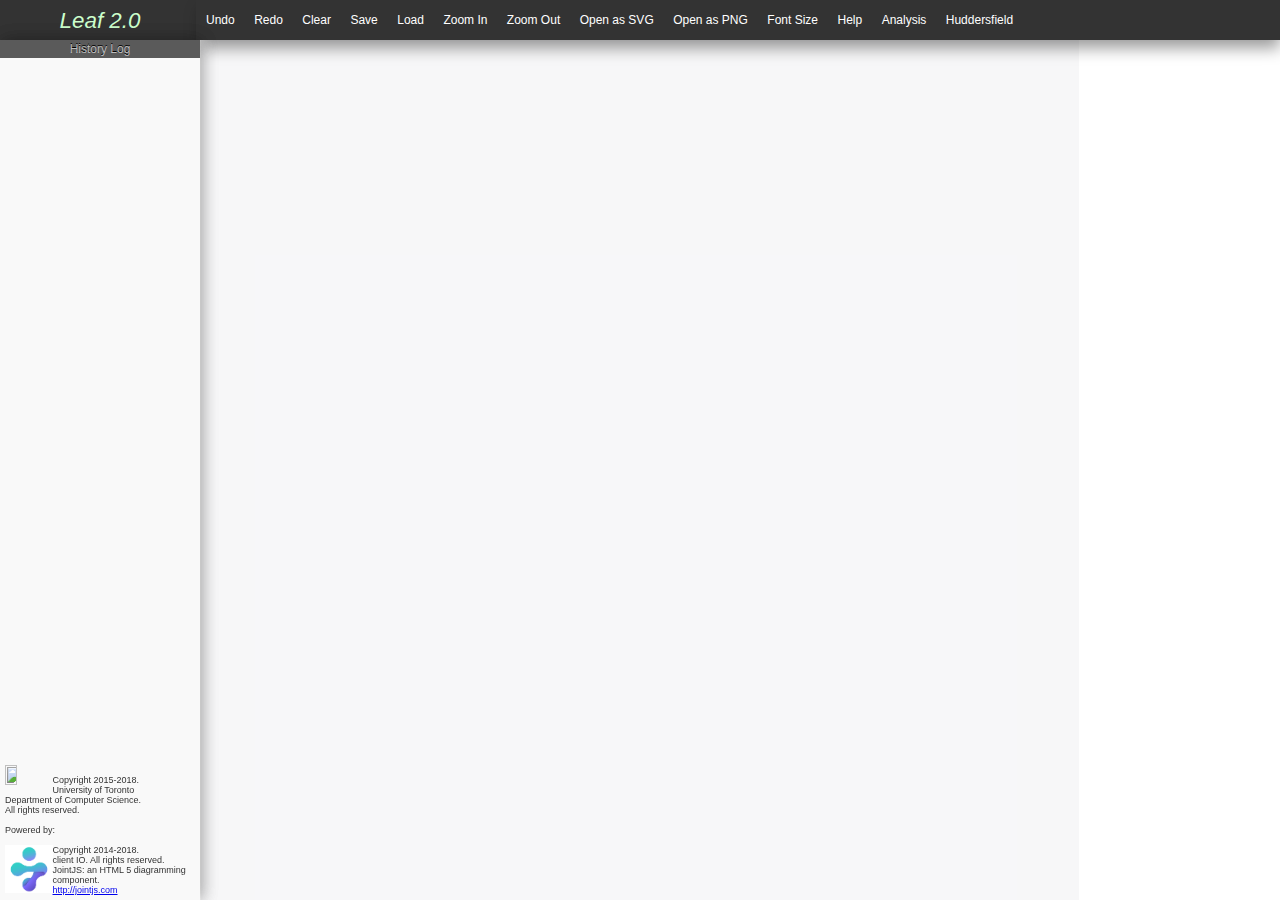
==== leaf-ui/index.html @ 744771a1 "Rename Tool.html as index.html" ====
<!DOCTYPE html>
<html>
    <head>
        <meta charset="utf8"/>

        <title>Leaf2.0</title>

        <link rel="stylesheet" type="text/css" href="./rappid/dist/joint.ui.stencil.css" />
        <link rel="stylesheet" type="text/css" href="./rappid/dist/joint.ui.halo.css" />
        <link rel="stylesheet" type="text/css" href="./rappid/dist/joint.ui.selectionView.css" />
        <link rel="stylesheet" type="text/css" href="./rappid/dist/joint.ui.paperScroller.css" />

        <link rel="stylesheet" type="text/css" href="./rappid/dist/rappid.min.css" />
        <!--<link rel="stylesheet" type="text/css" href="./plugins/slider/nouislider.min.css">-->

        <link rel="stylesheet" type="text/css" href="./css/style.css" />

    </head>
    <body>
        <p id="name">Leaf 2.0</p>
          <div class="toolbar">
            <div id="model-toolbar">
                <button id="btn-undo" class="btn">Undo</button>
                <button id="btn-redo" class="btn">Redo</button>
                <!-- Removed the clear function and clear label buttons -->
                <div class="dropdown">
                  <button id="btn-clear" class="btn">Clear</button>
                  <!-- <div class="btn">Font Size</div> -->
                  <div class="dropdown-toolbar">
                    <a id="btn-clear-all">Full Model</a>
                    <a id="btn-clear-elabel">Evaluation Labels</a>
                  </div>
                </div>
                <button id="btn-save" class="btn">Save</button>
                <button id="btn-load" class="btn">Load</button>
            </div>

            <button id="btn-zoom-in" class="btn">Zoom In</button>
            <button id="btn-zoom-out" class="btn">Zoom Out</button>
            <button id="btn-svg" class="btn">Open as SVG</button>
            <button id="btn-png" class="btn">Open as PNG</button>
            <input type="file" id="loader" style="display:none">

            <!-- <button id="btn-save-leaf" class="btn"> Export .leaf </button> -->

            <div class="dropdown">
              <div class="btn">Font Size</div>
              <div class="dropdown-toolbar">
                <a id="btn-fnt">Default</a>
                <a id="btn-fnt-up">Increase</a>
                <a id="btn-fnt-down">Decrease</a>
              </div>
            </div>

            <div class="dropdown">
              <div class="btn">Help</div>
              <div class="dropdown-toolbar">
                <a onclick="window.open('quick-instructions.html'); return false;">Quick Instructions</a>
                <a onclick="window.open('legend.html', 'newwindow', 'width=300, height=250'); return false;">Legend</a>
                <a onclick="window.open('https://arxiv.org/pdf/1605.07767v3.pdf'); return false;">Documentation</a>
                <a onclick="window.open('https://github.com/amgrubb/Leaf2.0'); return false;">Contribute on GitHub</a>
                <a onclick="window.open('https://goo.gl/forms/vK7wdet8sBcSfPxD2'); return false;">Anonymous Feedback</a>
              </div>
            </div>

            <div class="dropdown">
              <div class="btn">Analysis</div>
              <div class="dropdown-toolbar">
                  <a id="frd-analysis-btn">Forward Analysis</a>
              </div>
            </div>

            <div class="dropdown">
              <div class="btn">Huddersfield</div>
              <div class="dropdown-toolbar">
                <a id="hud-open-base-btn">Open Base Model</a>
                <a id="hud-save-model-btn">Send Model</a>
              </div>
            </div> 
            
          </div>
            


        <div id="stencil" class="left-panel"><label>Stencil</label></div>
        <div id="history" class="left-panel"><label>History Log</label></div>

        <div id="paper">
        </div>
        <div class="inspector">
            <div id="layout"></div>
        </div>

        <div id="slider"></div>
        <span id="sliderValue"></span>

        <script type="text/javascript">
            SVGElement.prototype.getTransformToElement = SVGElement.prototype.getTransformToElement || function(toElement) {
            return toElement.getScreenCTM().inverse().multiply(this.getScreenCTM());
        };
        </script>

        <script src="./rappid/lib/jquery/jquery.min.js"></script>
        <script src="./rappid/lib/lodash/lodash.min.js"></script>
        <script src="./rappid/lib/backbone/backbone-min.js"></script>

        <script src="./rappid/dist/rappid.min.js"></script>

        <script src="./rappid/dist/joint.ui.halo.js"></script>
        <script src="./rappid/dist/joint.ui.clipboard.js"></script>
        <script src="./rappid/dist/joint.ui.stencil.js"></script>
        <script src="./rappid/dist/joint.ui.paperScroller.js"></script>
        <script src="./rappid/dist/joint.ui.selectionView.js"></script>
        <script src="./rappid/dist/joint.format.svg.js"></script>
        <!-- <script src="./rappid/dist/joint.format.png.js"></script> -->
        <script src="./rappid/dist/joint.dia.command.js"></script>
        <script src="./rappid/dist/joint.shapes.devs.js"></script>

        <script src="./plugins/keyboard/keyboard.js"></script>
        <script src="./plugins/chart/Chart.min.js"></script>

        <script src="./objects.js"></script>

        <script src="./rappid-extensions/ElementInspector.js"></script>
        <script src="./rappid-extensions/LinkInspector.js"></script>
        <script src="./rappid-extensions/joint.extensions.js"></script>

        <script src="./main.js"></script>

        <div class = "attribution"> 
            <img src="http://upload.wikimedia.org/wikipedia/en/0/04/Utoronto_coa.svg" style="width:25%;height:25%;float:left">
            <br>
            Copyright 2015-2018.<br>University of Toronto<br>
            Department of Computer Science. <br>
            All rights reserved.<br>
            <br>
            Powered by: <br>
            <br>
            <img src="./jointjs.png" style="width:25%;height:25%;float:left">
            Copyright 2014-2018.<br>client IO. All rights reserved.<br>
    		JointJS: an HTML 5 diagramming component.<br>
    		<a href=http://jointjs.com target="_blank">http://jointjs.com</a>
        </div>
    </body>
</html>
---- leaf-ui/css/style.css ----
/* Layout Hierachy: represented by z-index
   Paper: 0
      - Stencils: 1
        - attribution: 2
          - slider:; 3
      - Toolbars: 1
*/

body {
  -webkit-user-select: none;
  -moz-user-select: -moz-none;
  -khtml-user-select: none;
  -ms-user-select: none;
  user-select: none;
  margin: 0;
  padding: 0;
  font-family: Arial;
}

.header {
   padding: 0px;
}

#name {
  position: absolute;
  top: 0px;
  left: 0px;
  right: 0px;
  width: 200px;
  height: 40px;
  text-align: center;
  margin: 0;
  padding-top: 8px;
  background-color: #333;
  color: #CCFFCC;
  font-size: 1.4em;
  font-style: italic;
}

.dropdown {
  position: relative;
  display: inline-block;
}

.dropdown:hover .dropdown-toolbar,
.dropdown:hover .dropdown-inspector {
   display: block;
}

/* Paper */
#paper {
   position: absolute;
   top: 40px;
   left: 201px;
   right: 201px;
   bottom: 0;
   overflow: hidden;
   background-color: hsla(220,11%,97%,.95);
}

#paper .paper-scroller {
   width: 100%;
   height: 100%;
}

#paper svg {
   /* Grid background image */
   background-image: url('[data-uri]');
   background-color: white;
   box-shadow: 1px 1px 1px lightgray;
}

#paper svg .drawable {
   /* Grid background image */
   fill: white;
   stroke: black;
   stroke-width: 1px;
}

.element.basic.Rect rect,
.element.basic.Circle circle,
.element.devs.Model rect {
   -webkit-svg-shadow: 2px 2px 5px gray;
}

.element.basic.Path path { -webkit-svg-shadow: 1px 1px 2px gray; }
.element.basic.Path path { fill: #3e3f47; }


/* Left panel */
.left-panel{
  position: absolute;
  left: 0;
  top: 40px;
  bottom: 0;
  width: 200px;

  background-color: #f9f9f9;
  box-shadow: 2px 0px 16px 0px rgba(0,0,0,0.2);
  z-index: 1;
}

.stencil {
  position: absolute;
  left: 0;
  top: 14px;
  bottom: 0;
  right: 0;
  width: 100%;
  border: none;
}

.stencil .elements {
  height: 380px;
  text-shadow: none;
  background-color: transparent;
}

.left-panel label {
  display: block;
  text-align: center;  
  font-size: 12px;
  line-height: 18px;
  height: 18px;

  background-color: #333;
  color: #bcbcbc;
  text-shadow: 0 -1px 0 #000;
  background-color: rgba(90, 90, 90, 1);
}

#history a{
  padding: 16px;
  display: block;
}

#history a:hover {
  background-color: #E8E8E8;
}

/* Right Panel */
.inspector {
  left: auto;
  top: 40px;
  width: 240px;
  padding: 10px;

  background-color: #333;
  color: #bcbcbc;
  text-shadow: 0 -1px 0 #000;
  text-align: center;
}

.inspector input,
.inspector textarea {
   text-shadow: 0 -1px 0 #000;
   color: #ddd;
   box-shadow: inset 0 0 0 1px rgba(0,0,0,0.1),0px 0 0 1px rgba(255,255,255,0.1);
   border: 1px solid black;
   background: transparent;
   height: 20px;
   line-height: 20px;
}

.inspector label {
  margin: 14px 0 8px 0;
  font-size: 1.25em; 
}

.sub-label{
  font-size: 1em !important;
}

.dropdown-inspector {
  display: none;
  background-color: #f9f9f9;
  min-width: 240px;
}

.dropdown-inspector a {
  color: black;
  padding: 12px 16px;
  display: block;
}

.dropdown-inspector a:hover {
   background-color: #E8E8E8;
}

.dropdown:hover .dropdown-inspector {
   display: block;
}

.element-inspector input,
.element-inspector textarea {
  width: 215px;
  font-size: 0.9em;
  margin-bottom: 28px;
}

#function-div, #intension-div, #link-div, #query-div{
  width: 215px;
  text-align: center;
  margin: auto;
}

#init-sat-value, .actor-type, .function-type,
.function-sat-value, .user-defined-select, .repeat-select,
.relationship-select, .sublink-type{
  background-color: rgba(31, 150, 125, 1);
  border-color: rgba(31, 121, 101, 1);

  color: white;
  font-size: 0.8em;
  font-weight: 200;
  width: 215px;
  margin: auto;
  border: 0;
}

.user-defined-select, .repeat-select, .relationship-select{
  width: 104px;
  margin-bottom: 8px;
}

.query-select{
  float: right;
}

.user-defined-select:nth-child(1),
.repeat-select:nth-of-type(1),
#relationship-src{
  float: left;
  clear: left;
}

.user-defined-select:nth-child(2),
.repeat-select:nth-of-type(2),
#relationship-tar{
  float: right;
}

.user-defined-select{
  display: block;
}

.new-user-constraints:first-child{
  width: 100px;
  margin: 0 10px 10px 10px;
  float: left;
}

select > .select-placeholder {
  display: none;
}

.function-type{
  background-color: rgba(36, 150, 255, 1);
  border-color: rgba(29, 122, 208, 1);
}

.function-type, .function-sat-value{
  margin: auto;
  margin-bottom: 8px;
}

.inspector-error{
  display: block;
  font-size: 0.9em;
  margin: 0 0 12px 0;
  color: tomato;
  font-weight: 200;
}

.link-tools .tool-options{
   display: block;
}

.inspector-btn {
  position: relative;
  vertical-align: top;
  width: 200px;
  height: 40px;
  padding: 0;
  color: white;
  text-align: center;
  text-shadow: 0 1px 2px rgba(0, 0, 0, 0.25);
  border: 0;
  cursor: pointer;

  margin-top: 16px;
}

.inspector-btn:active {
  top: 1px;
  outline: none;
  -webkit-box-shadow: none;
  box-shadow: none;
}

.cell-labels{
  margin: 0 6px 8px;
  float: left;
  font-size: 1em;
  font-weight: lighter;
}

#clear-query-btn{
  margin: 0;
}

#query-btn{
  margin: 16px 0;
}

.green-btn{
  background: #27ae60;
  -webkit-box-shadow: inset 0 -2px #219d55;
  box-shadow: inset 0 -2px #219d55;
}

.blue-btn{
  background-color: rgba(36, 150, 255, 1) !important;
  -webkit-box-shadow: inset 0 -2px rgba(29, 122, 208, 1);
  box-shadow: inset 0 -2px rgba(29, 122, 208, 1);
}

.red-btn{
  background-color: #e74c3c !important;
  -webkit-box-shadow: inset 0 -2px #db4334;
  box-shadow: inset 0 -2px #db4334;
}

.small-btn{
  width: 160px;
  height: 25px;
  border-radius: 5px;
  font-size: 0.8em;
  margin-top: 12px;
}

#btn-forward-analysis{
  margin: 0;
}

#concatenate-btn{
  margin-bottom: 12px;
}

/* Halo */
.halo .box {
   display: none;
   color: #bcbcbc;
   font-size: 8px;
   background-color: #333;
   text-shadow: 0 -1px 0 #000;
   border: 1px solid #4f4f4f;
}

.paper .halo{
   background-color: transparent;
   box-shadow: none;
}

/* Toolbar */
.toolbar {
   position: absolute;
   top: 0px;
   left: 201px;
   right: 0;
   padding-left: 0px;
   z-index: 1;
   box-shadow: 0px 8px 16px 0px rgba(0,0,0,0.4);
   background-color: #333;
}

.toolbar, #stencil {
   border-top: none;
}

#model-toolbar{
  display: inline;
}

.btn {
   padding: 5px 10px;
   line-height: 30px;
   margin: 0;
   margin-left: -5px;
   cursor: pointer;
}

.toolbar .btn {
  background-color: #333;
  border: none;
  color: white;
  text-shadow: none;
  font-size: 0.75em;
}

.toolbar .btn:hover {
    background-color: #111;
}

#symbolic-btn {
   color: white;
   min-width: 80px;
}

#modeling-btn{
   min-width: 80px;
}

#view-btn {
  background: #27ae60;
  color: white;
  min-width: 80px;
}

.dropdown-toolbar {
  left: 0;
  z-index: 1;
  display: none;
  position: absolute;
  background-color: #f9f9f9;
  min-width: 180px;
  box-shadow: 0px 8px 16px 0px rgba(0,0,0,0.2);
}

.dropdown-toolbar a {
  color: black;
  padding: 12px 16px;
  text-decoration: none;
  display: block;
}

.dropdown-toolbar a:hover {
  background-color: #E8E8E8;
}

/* Force-Directed layout */
#layout {
   border-bottom: 1px solid #333;
}

/* Slider */
#slider{
  margin-left: auto;
  margin-right: auto;
  -webkit-box-shadow: 0px 2px 5px 0px rgba(0,0,0,0.25);
  -moz-box-shadow: 0px 2px 5px 0px rgba(0,0,0,0.25);
  box-shadow: 0px 2px 5px 0px rgba(0,0,0,0.25);
  z-index: 3;
}

#viewText{
   float: right;
   position: fixed;
   color: rgba(0,0,0,0.6);
   font-size: 1.3em;
   top: 50px;
   right: 270px;
}

/* Attribution */
div.attribution{
  position: fixed;
  bottom: 0;
  left: 30;
  color: #333333;
  width: 190px;
  font-size: 9px;
  z-index: 2;
  margin: 5px;
}
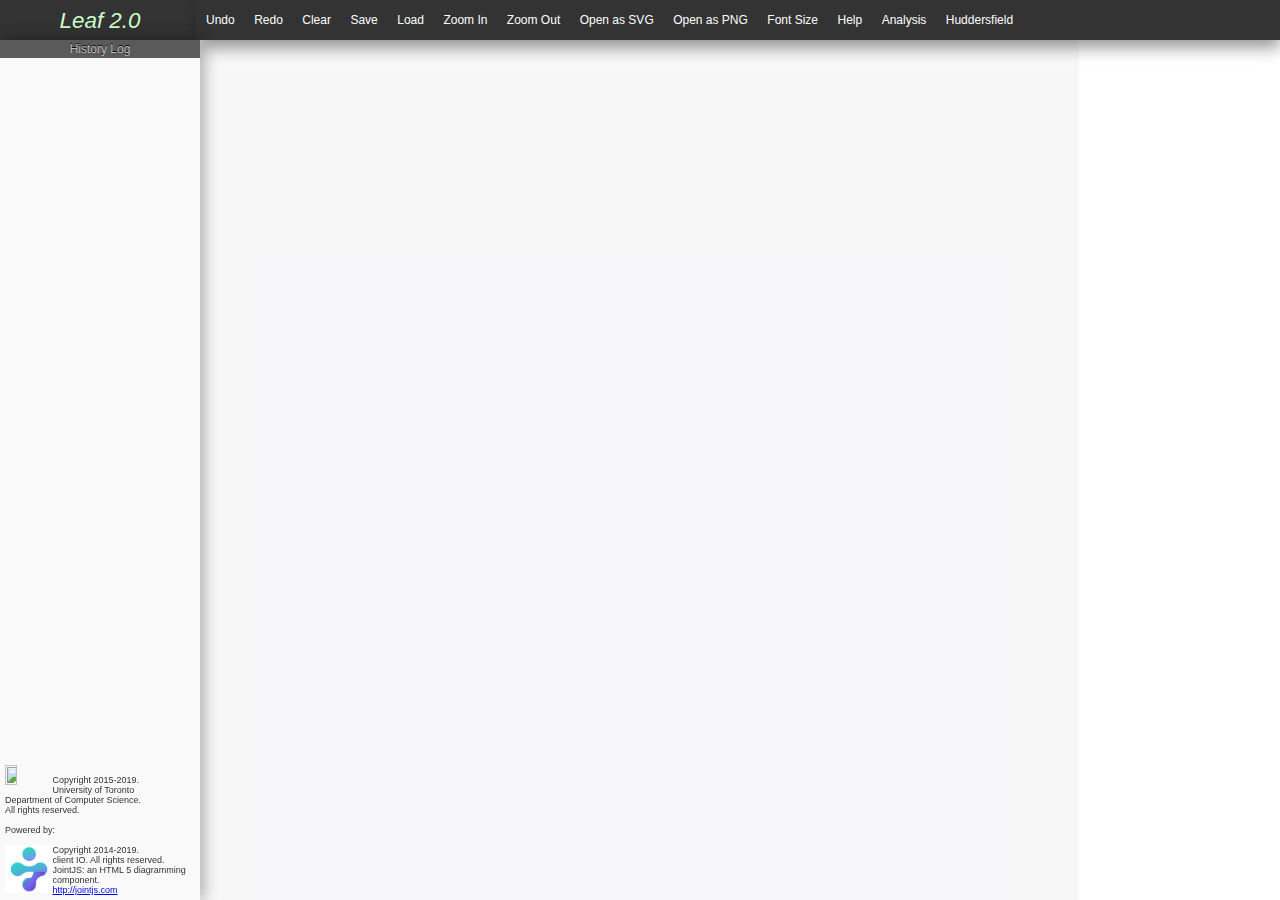
==== commit 1243093c: "Update Copyright." ====
--- a/leaf-ui/index.html
+++ b/leaf-ui/index.html
@@ -75,7 +75,8 @@
               <div class="btn">Huddersfield</div>
               <div class="dropdown-toolbar">
                 <a id="hud-open-base-btn">Open Base Model</a>
-                <a id="hud-save-model-btn">Send Model</a>
+                <a id="hud-save-extended-model-btn">Send Extended Model</a>
+                <a id="hud-save-final-model-btn">Send Final Model</a>
               </div>
             </div> 
             
@@ -131,14 +132,14 @@
         <div class = "attribution"> 
             <img src="http://upload.wikimedia.org/wikipedia/en/0/04/Utoronto_coa.svg" style="width:25%;height:25%;float:left">
             <br>
-            Copyright 2015-2018.<br>University of Toronto<br>
+            Copyright 2015-2019.<br>University of Toronto<br>
             Department of Computer Science. <br>
             All rights reserved.<br>
             <br>
             Powered by: <br>
             <br>
             <img src="./jointjs.png" style="width:25%;height:25%;float:left">
-            Copyright 2014-2018.<br>client IO. All rights reserved.<br>
+            Copyright 2014-2019.<br>client IO. All rights reserved.<br>
     		JointJS: an HTML 5 diagramming component.<br>
     		<a href=http://jointjs.com target="_blank">http://jointjs.com</a>
         </div>
